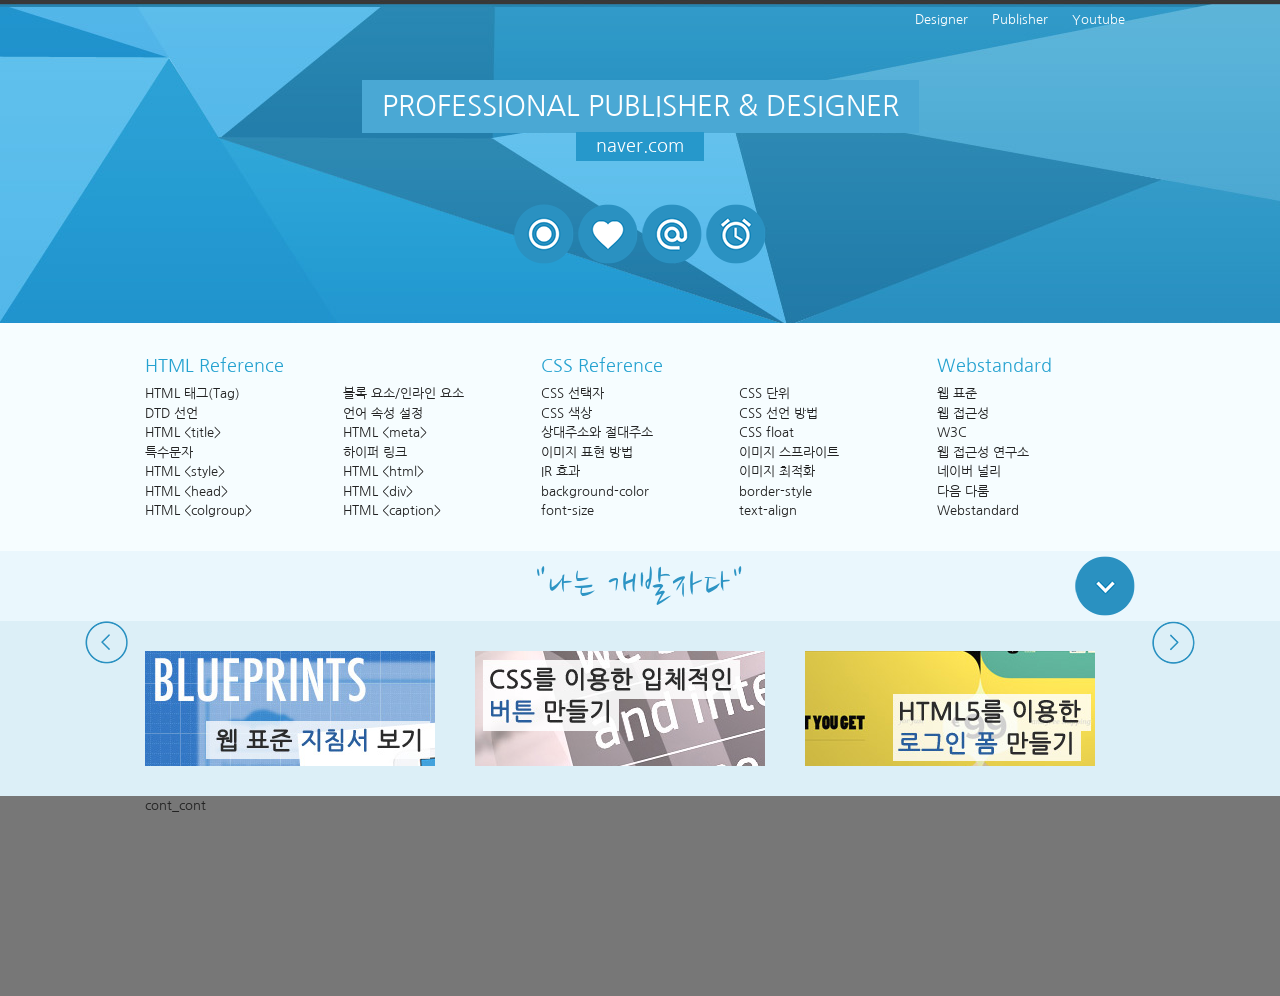
==== 0427/index.html @ a6548d76 "LAYOUT, HEADER, MENU, TITLE, BANNER" ====
<!DOCTYPE html>
<html lang="ko">

<head>
    <meta charset="UTF-8">
    <meta name="auther" content="darren">
    <meta name="dsecription" content="웹 표준을 준수한 사이트 예제입니다.">
    <meta name="keywords" content="웹표준 사이트 만들기">

    <title>Document</title>

    <!-- CSS STYLE -->
    <link rel="stylesheet" href="css/reset.css">
    <link rel="stylesheet" href="css/style.css">

    <!-- 웹 폰트 -->
    <link href="https://fonts.googleapis.com/css2?family=Nanum+Brush+Script&family=Nanum+Gothic&display=swap" rel="stylesheet">

</head>

<body>
    <!-- 스킵 내비게이션 -->
    <div id="skip">
        <a href="#cont_nav">전체 메뉴 바로가기</a>
        <a href="#cont_ban">배너 영역 바로가기</a>
        <a href="#cont_cont">컨텐츠 영역 바로가기</a>
    </div>
    <!-- //스캡 내비게이션 -->
    <div id="wrap">
        <div id="header">
            <div class="container">
                <div class="header">
                    <div class="header-menu">
                        <a href="">Designer</a>
                        <a href="">Publisher</a>
                        <a href="">Youtube</a>
                    </div>

                    <div class="header-tit">
                        <h1>Professional Publisher &amp; Designer</h1><br>
                        <a href="">naver.com</a>
                    </div>
                    <!-- //헤더 타이틀 -->
                    <div class="header-icon">
                        <a href="#" class="icon1"><span class="ir_pm">icon1</span></a>
                        <a href="#" class="icon2"><span class="ir_pm">icon2</span></a>
                        <a href="#" class="icon3"><span class="ir_pm">icon3</span></a>
                        <a href="#" class="icon4"><span class="ir_pm">icon4</span></a>
                    </div>
                    <!-- //헤더 아이콘 -->
                </div>
                <!-- 헤더 메뉴 -->
            </div>
        </div>
        <!-- //header -->
        <div id="contents">
            <div id="cont_nav">
                <div class="container">
                    <h2 class="ir_su">전체 메뉴</h2>
                    <div class="nav">   
                        <div>
                            <h3>HTML Reference</h3>
                            <ol>
                                <li><a href="#">HTML 태그(Tag)</a></li>
                                <li><a href="#">블록 요소/인라인 요소</a></li>
                                <li><a href="#">DTD 선언</a></li>
                                <li><a href="#">언어 속성 설정</a></li>
                                <li><a href="#">HTML &lt;title></a></li>
                                <li><a href="#">HTML &lt;meta></a></li>
                                <li><a href="#">특수문자</a></li>
                                <li><a href="#">하이퍼 링크</a></li>
                                <li><a href="#">HTML &lt;style></a></li>
                                <li><a href="#">HTML &lt;html></a></li>
                                <li><a href="#">HTML &lt;head></a></li>
                                <li><a href="#">HTML &lt;div></a></li>
                                <li><a href="#">HTML &lt;colgroup></a></li>
                                <li><a href="#">HTML &lt;caption></a></li>
                            </ol>
                        </div>
                        <div>
                            <h3>CSS  Reference</h3>
                            <ol>
                                <li><a href="#">CSS 선택자</a></li>
                                <li><a href="#">CSS 단위</a></li>
                                <li><a href="#">CSS 색상</a></li>
                                <li><a href="#">CSS 선언 방법</a></li>
                                <li><a href="#">상대주소와 절대주소</a></li>
                                <li><a href="#">CSS float</a></li>
                                <li><a href="#">이미지 표현 방법</a></li>
                                <li><a href="#">이미지 스프라이트</a></li>
                                <li><a href="#">IR 효과</a></li>
                                <li><a href="#">이미지 최적화</a></li>
                                <li><a href="#">background-color</a></li>
                                <li><a href="#">border-style</a></li>
                                <li><a href="#">font-size</a></li>
                                <li><a href="#">text-align</a></li>
                            </ol>
                        </div>
                        <div class="last">
                            <h3>Webstandard</h3>
                            <ol>
                                <li><a href="#">웹 표준</a></li>
                                <li><a href="#">웹 접근성</a></li>
                                <li><a href="#">W3C</a></li>
                                <li><a href="#">웹 접근성 연구소</a></li>
                                <li><a href="#">네이버 널리</a></li>
                                <li><a href="#">다음 다룸</a></li>
                                <li><a href="#">Webstandard</a></li>
                            </ol>
                        </div>
                    </div>
                </div>
            </div>
            <!-- //cont_nav -->

            <div id="cont_tit">
                <div class="container">
                    <div class="tit">
                        <h2>"나는 개발자다"</h2>
                        <a href="#" class="btn"><span class="ir_pm">전체메뉴</span></a>
                    </div>
                </div>
            </div>
            <!-- //con_tit -->
            <div id="cont_ban">
                <div class="container">
                    <div class="ban">
                        <a href="#" class="prev"><span class="ir_pm">이전 이미지</span></a>
                            <ul>
                                <li class="ban_img1"><a href="#"><img src="img/banner_link1.jpg" alt="웹 표준 지침서 보기"></a></li>
                                <li class="ban_img2"><a href="#"><img src="img/banner_link2.jpg" alt="CSS 버튼 만들기"></a></li>
                                <li class="ban_img3"><a href="#"><img src="img/banner_link3.jpg" alt="로그인 폼 만들기"></a></li>
                            </ul>
                        <a href="#" class="next"><span class="ir_pm">다음 이미지</span></a>
                    </div>
                </div>
            </div>
            <!-- //con_ban -->
            <div id="cont_cont">
                <div class="container">cont_cont</div>
            </div>
            <!-- //cont_cont -->
        </div>
        <!-- //contents -->
        </div>
        <div id="footer">
            <div class="container"></div>
        </div>
        <!-- //footer -->
    </div>
    <!-- //wrap -->
</body>

</html>
---- 0427/css/style.css ----
@charset "utf-8";

#skip{position: relative;}
#skip a{position: absolute; left: 0px; top: -100px; border: 1px solid #fff;
    color: #fff; background: #333; line-height: 30px; width: 140px; text-align: center;}
#skip a:active,
#skip a:focus {top:0;}
/* 레이아웃 */
#wrap {}
#header {height: 323px; background: url(../img/header_bg.jpg) center top repeat-x;}
 #contents {} */
#footer { height: 200px; background: #333;}

/* 컨텐츠 레이아웃 */
#cont_nav { background-color: #f6fdff; }
#cont_tit { background-color: #EAF7FD; }
#cont_ban { background-color: #dceff7; }
#cont_cont { width: 100%; height: 200px; background: #777; }

/* 컨테이너 */
.container {width: 990px; margin: 0 auto; height: inherit;/*background-color: rgba(255,255, 255, 0.3);*/}

/* 헤더 */
.header {}
.header .header-menu {text-align: right;}
.header .header-menu a {color: #fff; padding:10px; display: inline-block;}
.header .header-menu a:hover {color: #666;}
.header .header-tit {text-align: center;}
.header .header-tit h1 {background-color: #4aa8d4; font-size: 28px; padding: 5px 20px 6px 20px;
    display: inline-block; color: #fff; margin-top: 40px;
    font-weight: normal; text-transform: uppercase;}
.header .header-tit a {display: inline; background-color: #2698cb; font-size: 18px; color: #fff;
    padding: 5px 20px 6px 20px; margin-top: -5px;}



.header .header-icon {text-align: center; margin: 30px;} 
.header .header-icon a{width: 60px; height: 60px; display: inline-block; background: url(../img/icon.png);}
.header .header-icon a.icon1 {background-position: 0 0;}
.header .header-icon a.icon2 {background-position: 0 -60px;}
.header .header-icon a.icon3 {background-position: 0 -120px;}
.header .header-icon a.icon4 {background-position: 0 -180px;}

.header .header-icon a.icon1:hover {background-position: -60px 0;}
.header .header-icon a.icon2:hover {background-position: -60px -60px;} 
.header .header-icon a.icon3:hover {background-position: -60px -120px;}
.header .header-icon a.icon4:hover {background-position: -60px -180px;}


/* 전체메뉴  */
.nav { overflow: hidden; padding: 30px 0;}
.nav > div { float: left; width: 40%; }
.nav > div:last-child {width: 20%;}
.nav > div.last {width: 20%;}
.nav > div h3 {font-size: 18px; color:#25a2d0; margin-bottom: 4px;}
.nav > div ol {overflow: hidden;}
.nav > div ol li {float: left; width: 50%;}
.nav > div.last ol li { width: 100%;}
.nav > div ol li a:hover{text-decoration: underline;}

/* 타이틀 */
.tit{position: relative;}
.tit h2 {font-size: 40px; text-align: center; padding: 5px 0; letter-spacing: 2px; color:#2c94c4; font-family: "Nanum Brush Script";}
.tit .btn {position: absolute; top: 5px; right: 0; width: 60px; height: 60px;
background: url(../img/icon.png) no-repeat 0 -600px;}

/* */
.ban {position: relative; padding: 30px 0;}
.ban a.prev {position: absolute; left: -60px; top:0; width: 43px; height: 43px; background: #ccc;
background: url(../img/icon.png) no-repeat -150px 0;}
.ban a.next {position: absolute; right: -60px; top:0; width: 43px; height: 43px; background: #ccc;
background: url(../img/icon.png) no-repeat -150px -43px;}

.ban a.prev:hover {position: absolute; left: -60px; top:0; width: 43px; height: 43px;
background: url(../img/icon.png) no-repeat -193px 0;}
.ban a.next:hover {position: absolute; right: -60px; top:0; width: 43px; height: 43px;
background: url(../img/icon.png) no-repeat -193px -43px;}
.ban ul { overflow: hidden;}
.ban ul li { float: left; width: 330px;}
.ban ul li:last-child {text-align: right;}
.ban ul li:nth-child(2) {text-align: center;}
.ban ul li.ban_img1 {text-align: left;}
.ban ul li.ban_img2 {text-align: center;}
.ban ul li.ban_img3 {text-align: right;}
.ban ul li img {display: block;}
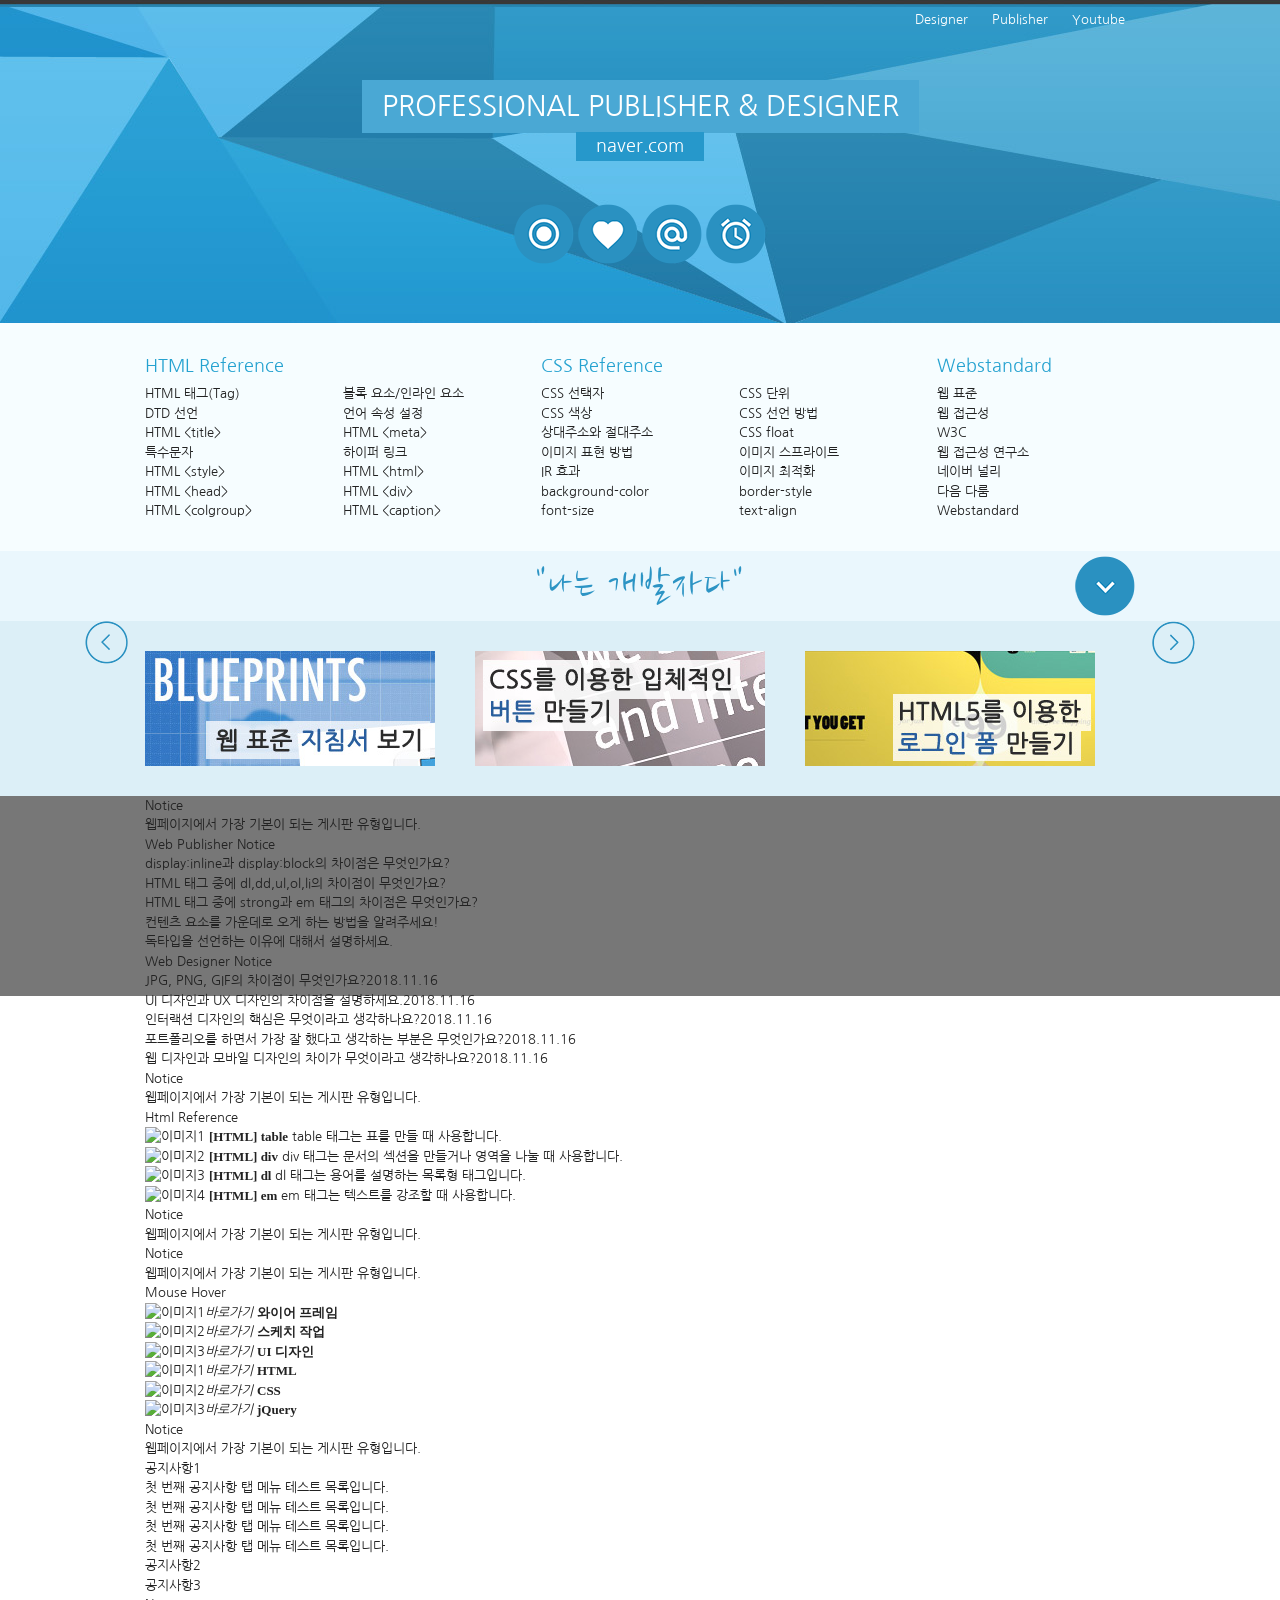
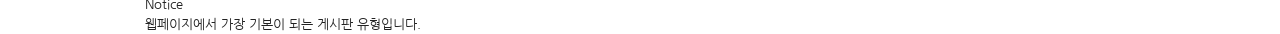
==== commit 0345bea9: "ADD TAB" ====
--- a/0427/index.html
+++ b/0427/index.html
@@ -137,7 +137,179 @@
             </div>
             <!-- //con_ban -->
             <div id="cont_cont">
-                <div class="container">cont_cont</div>
+                <div class="container">
+                    <div class="cont">
+                        <div class="column col1">
+                            <h3><span class="ico_img ir_pm">아이콘</span><span class="ico_tit">Notice</span></h3>
+                            <p class="ico_desc">웹페이지에서 가장 기본이 되는 게시판 유형입니다.</p>
+                            <!-- 게시판 -->
+                            <div class="notice">
+                                <h4>Web Publisher Notice</h4>
+                                <ul>
+                                    <li><a href="#">display:inline과 display:block의 차이점은 무엇인가요?</a></li>
+                                    <li><a href="#">HTML 태그 중에 dl,dd,ul,ol,li의 차이점이 무엇인가요?</a></li>
+                                    <li><a href="#">HTML 태그 중에 strong과 em 태그의 차이점은 무엇인가요?</a></li>
+                                    <li><a href="#">컨텐츠 요소를 가운데로 오게 하는 방법을 알려주세요!</a></li>
+                                    <li><a href="#">독타입을 선언하는 이유에 대해서 설명하세요.</a></li>
+                                </ul>
+                                <a href="#" class="more ir_pm" title="더보기">더보기</a>
+                            </div>
+                            <!-- //게시판 -->
+                            <!-- 게시판2 -->
+                            <div class="notice2">
+                                <h4>Web Designer Notice</h4>
+                                <ul>
+                                    <li><a href="#">JPG, PNG, GIF의 차이점이 무엇인가요?</a><span>2018.11.16</span></li>
+                                    <li><a href="#">UI 디자인과 UX 디자인의 차이점을 설명하세요.</a><span>2018.11.16</span></li>
+                                    <li><a href="#">인터랙션 디자인의 핵심은 무엇이라고 생각하나요?</a><span>2018.11.16</span></li>
+                                    <li><a href="#">포트폴리오를 하면서 가장 잘 했다고 생각하는 부분은 무엇인가요?</a><span>2018.11.16</span></li>
+                                    <li><a href="#">웹 디자인과 모바일 디자인의 차이가 무엇이라고 생각하나요?</a><span>2018.11.16</span></li>
+                                </ul>
+                                <a href="#" class="more ir_pm" title="더보기">더보기</a>
+                            </div>
+                            <!-- //게시판2 -->
+
+                        </div> <!-- //col1 -->
+                        <div class="column col2">
+                            <h3><span class="ico_img ir_pm">아이콘</span><span class="ico_tit">Notice</span></h3>
+                            <p class="ico_desc">웹페이지에서 가장 기본이 되는 게시판 유형입니다.</p>
+                            <!-- 게시판3 -->
+                            <div class="notice3">
+                                <h4>Html Reference</h4>
+                                <ul>
+                                    <li>
+                                        <a href="#">
+                                            <img src="img/notice01.jpg" alt="이미지1">
+                                            <strong>[HTML] table</strong>
+                                            <span>table 태그는 표를 만들 때 사용합니다.</span>
+                                        </a>
+                                    </li>
+                                    <li>
+                                        <a href="#">
+                                            <img src="img/notice02.jpg" alt="이미지2">
+                                            <strong>[HTML] div</strong>
+                                            <span>div 태그는 문서의 섹션을 만들거나 영역을 나눌 때 사용합니다.</span>
+                                        </a>
+                                    </li>
+                                    <li>
+                                        <a href="#">
+                                            <img src="img/notice03.jpg" alt="이미지3">
+                                            <strong>[HTML] dl</strong>
+                                            <span>dl 태그는 용어를 설명하는 목록형 태그입니다.</span>
+                                        </a>
+                                    </li>
+                                    <li>
+                                        <a href="#">
+                                            <img src="img/notice04.jpg" alt="이미지4">
+                                            <strong>[HTML] em</strong>
+                                            <span>em 태그는 텍스트를 강조할 때 사용합니다.</span>
+                                        </a>
+                                    </li>
+                                </ul>
+                                <a href="#" class="more ir_pm" title="더보기">더보기</a>
+                            </div>
+                            <!--// 게시판3 -->
+                        </div>
+                        <!-- //col2 -->
+                        <div class="column col3">
+                            <h3><span class="ico_img ir_pm">아이콘</span><span class="ico_tit">Notice</span></h3>
+                            <p class="ico_desc">웹페이지에서 가장 기본이 되는 게시판 유형입니다.</p>
+                        </div>
+                        <!-- //col3 -->
+                        <div class="column col4">
+                            <h3><span class="ico_img ir_pm">아이콘</span><span class="ico_tit">Notice</span></h3>
+                            <p class="ico_desc">웹페이지에서 가장 기본이 되는 게시판 유형입니다.</p>
+                            <!-- 오버효과 -->
+                            <div class="notice_hover">
+                                <h4>Mouse Hover</h4>
+                                <ul class="hover1">
+                                    <li>
+                                        <a href="#">
+                                            <span><img src="img/sban01.jpg" alt="이미지1"><em>바로가기</em></span>
+                                            <strong>와이어 프레임</strong>
+                                        </a>
+                                    </li>
+                                    <li>
+                                        <a href="#">
+                                            <span><img src="img/sban02.jpg" alt="이미지2"><em>바로가기</em></span>
+                                            <strong>스케치 작업</strong>
+                                        </a>
+                                    </li>
+                                    <li class="last">
+                                        <a href="#">
+                                            <span><img src="img/sban03.jpg" alt="이미지3"><em>바로가기</em></span>
+                                            <strong>UI 디자인</strong>
+                                        </a>
+                                    </li>
+                                </ul>
+                                <ul class="hover2">
+                                    <li>
+                                        <a href="#">
+                                            <span><img src="img/sban04.jpg" alt="이미지1"><em>바로가기</em></span>
+                                            <strong>HTML</strong>
+                                        </a>
+                                    </li>
+                                    <li>
+                                        <a href="#">
+                                            <span><img src="img/sban05.jpg" alt="이미지2"><em>바로가기</em></span>
+                                            <strong>CSS</strong>
+                                        </a>
+                                    </li>
+                                    <li class="last">
+                                        <a href="#">
+                                            <span><img src="img/sban06.jpg" alt="이미지3"><em>바로가기</em></span>
+                                            <strong>jQuery</strong>
+                                        </a>
+                                    </li>
+                                </ul>
+                            </div>
+                            <!-- //오버효과 -->
+                        </div>
+                        <!-- //col4 -->
+                        <div class="column col5">
+                            <h3><span class="ico_img ir_pm">아이콘</span><span class="ico_tit">Notice</span></h3>
+                            <p class="ico_desc">웹페이지에서 가장 기본이 되는 게시판 유형입니다.</p>
+                        
+                            <!-- 탭메뉴 -->
+                            <div class="tab_menu">
+                                <h4 class="ir_pm">탭 메뉴</h4>
+                                <ul>
+                                    <li class="active"><a href="#">공지사항1</a>
+                                        <ul>
+                                            <li><a href="#">첫 번째 공지사항 탭 메뉴 테스트 목록입니다.</a></li>
+                                            <li><a href="#">첫 번째 공지사항 탭 메뉴 테스트 목록입니다.</a></li>
+                                            <li><a href="#">첫 번째 공지사항 탭 메뉴 테스트 목록입니다.</a></li>
+                                            <li><a href="#">첫 번째 공지사항 탭 메뉴 테스트 목록입니다.</a></li>
+                                        </ul>
+                                    </li>
+                                    <li><a href="#">공지사항2</a>
+                                        <ul style="display: none;">
+                                            <li><a href="#">두 번째 공지사항 탭 메뉴 테스트 목록입니다.</a></li>
+                                            <li><a href="#">두 번째 공지사항 탭 메뉴 테스트 목록입니다.</a></li>
+                                            <li><a href="#">두 번째 공지사항 탭 메뉴 테스트 목록입니다.</a></li>
+                                            <li><a href="#">두 번째 공지사항 탭 메뉴 테스트 목록입니다.</a></li>
+                                        </ul>
+                                    </li>
+                                    <li><a href="#">공지사항3</a>
+                                        <ul style="display: none;">
+                                            <li><a href="#">세 번째 공지사항 탭 메뉴 테스트 목록입니다.</a></li>
+                                            <li><a href="#">세 번째 공지사항 탭 메뉴 테스트 목록입니다.</a></li>
+                                            <li><a href="#">세 번째 공지사항 탭 메뉴 테스트 목록입니다.</a></li>
+                                            <li><a href="#">세 번째 공지사항 탭 메뉴 테스트 목록입니다.</a></li>
+                                        </ul>
+                                    </li>
+                                </ul>
+                            </div>
+                            <!-- //탭메뉴 -->
+                        
+                        </div>
+                        <!-- //col5 -->
+                        <div class="column col6">
+                            <h3><span class="ico_img ir_pm">아이콘</span><span class="ico_tit">Notice</span></h3>
+                            <p class="ico_desc">웹페이지에서 가장 기본이 되는 게시판 유형입니다.</p>
+                        </div> <!-- //col6 -->
+                    </div>
+                </div>
             </div>
             <!-- //cont_cont -->
         </div>
